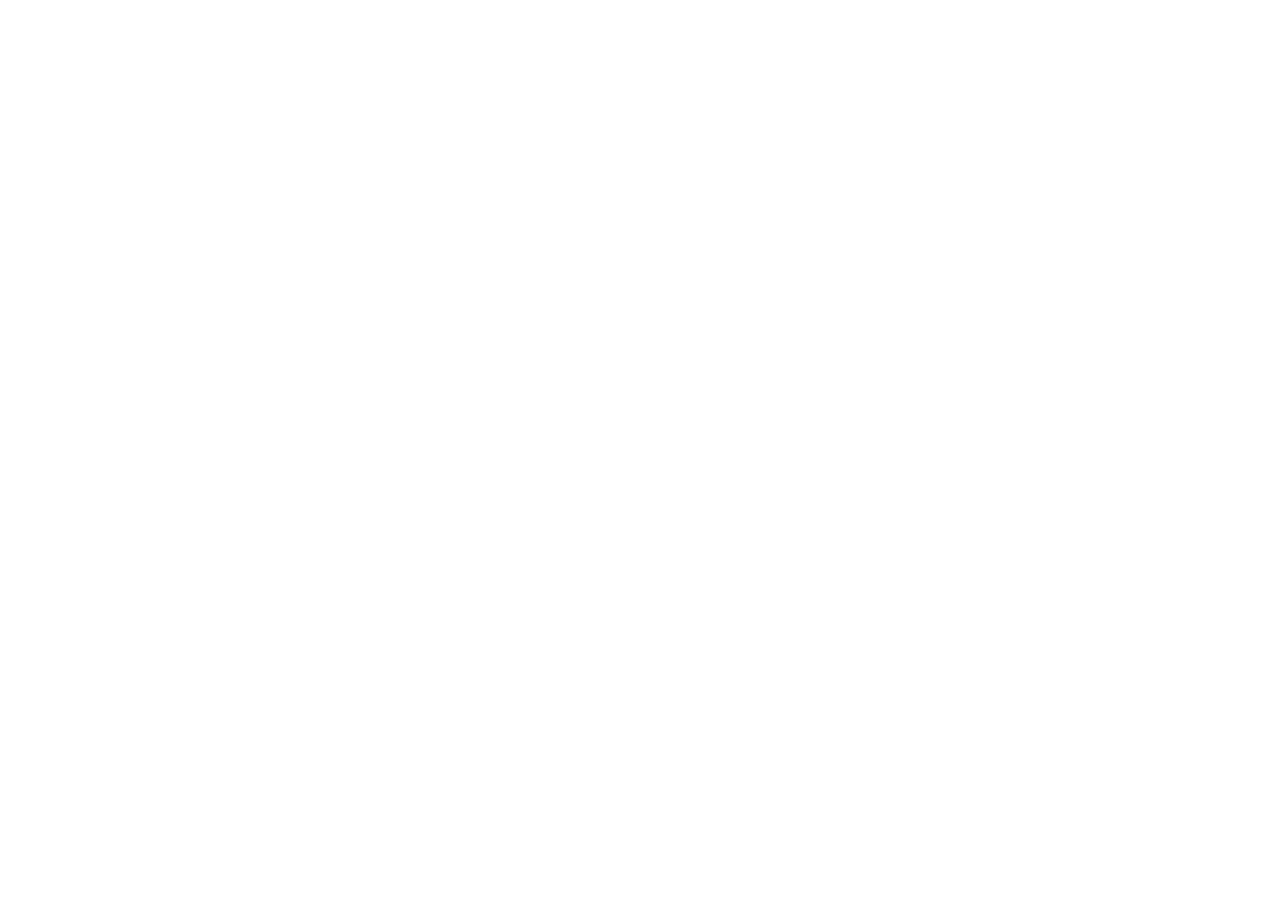
==== web/index.html @ e0b273a8 "Initial commit" ====
<!DOCTYPE html>
<html>
<head>
  <!--
    If you are serving your web app in a path other than the root, change the
    href value below to reflect the base path you are serving from.

    The path provided below has to start and end with a slash "/" in order for
    it to work correctly.

    For more details:
    * https://developer.mozilla.org/en-US/docs/Web/HTML/Element/base

    This is a placeholder for base href that will be replaced by the value of
    the `--base-href` argument provided to `flutter build`.
  -->
  <base href="$FLUTTER_BASE_HREF">

  <meta charset="UTF-8">
  <meta content="IE=Edge" http-equiv="X-UA-Compatible">
  <meta name="description" content="A new Flutter project.">

  <!-- iOS meta tags & icons -->
  <meta name="mobile-web-app-capable" content="yes">
  <meta name="apple-mobile-web-app-status-bar-style" content="black">
  <meta name="apple-mobile-web-app-title" content="welding_works">
  <link rel="apple-touch-icon" href="icons/Icon-192.png">

  <!-- Favicon -->
  <link rel="icon" type="image/png" href="favicon.png"/>

  <title>welding_works</title>
  <link rel="manifest" href="manifest.json">
</head>
<body>
  <!--
    You can customize the "flutter_bootstrap.js" script.
    This is useful to provide a custom configuration to the Flutter loader
    or to give the user feedback during the initialization process.

    For more details:
    * https://docs.flutter.dev/platform-integration/web/initialization
  -->
  <script src="flutter_bootstrap.js" async></script>
</body>
</html>
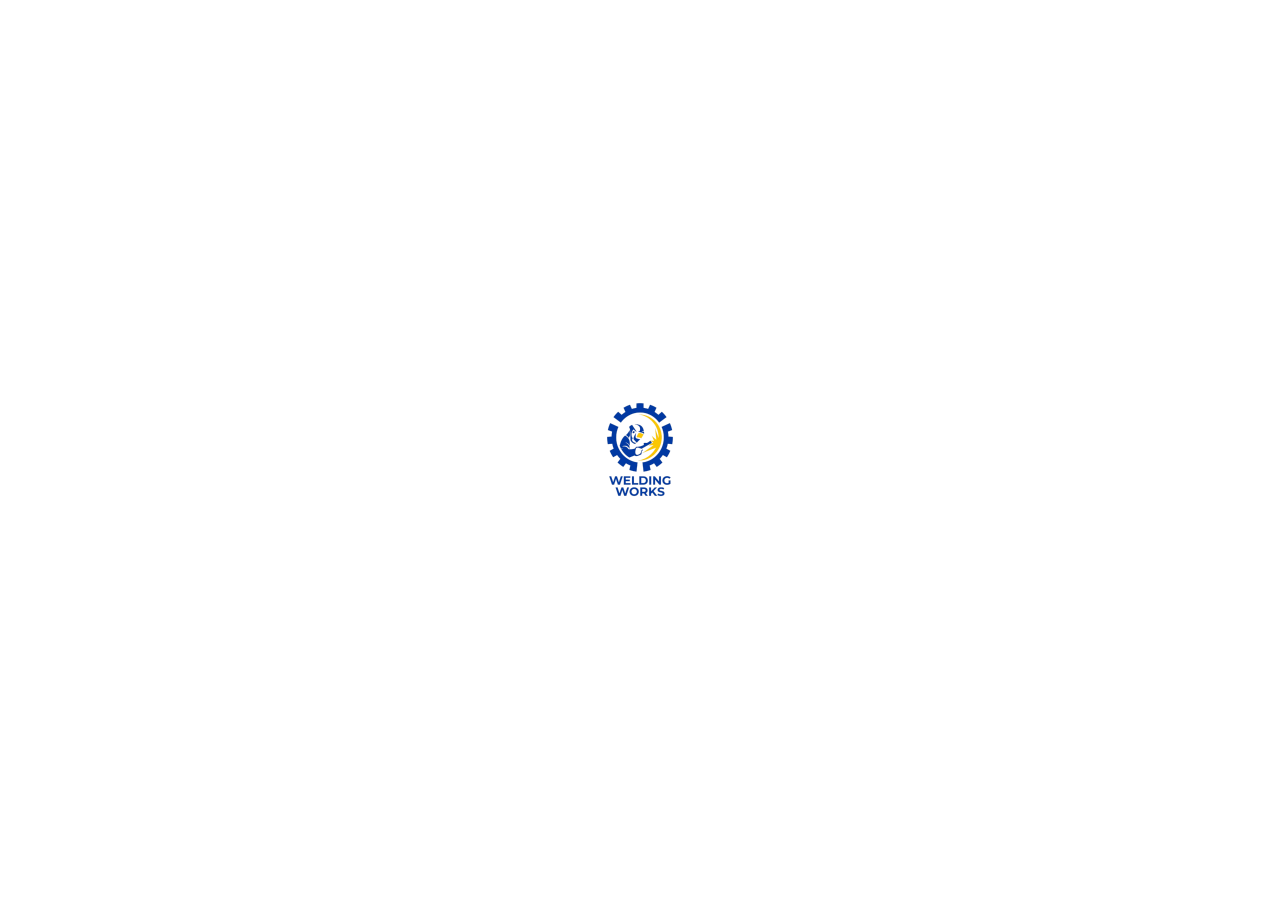
==== commit af9a9c75: "Initial commit for deployment" ====
--- a/web/index.html
+++ b/web/index.html
@@ -1,6 +1,4 @@
-<!DOCTYPE html>
-<html>
-<head>
+<!DOCTYPE html><html><head>
   <!--
     If you are serving your web app in a path other than the root, change the
     href value below to reflect the base path you are serving from.
@@ -27,12 +25,86 @@
   <link rel="apple-touch-icon" href="icons/Icon-192.png">
 
   <!-- Favicon -->
-  <link rel="icon" type="image/png" href="favicon.png"/>
+  <link rel="icon" type="image/png" href="favicon.png">
 
   <title>welding_works</title>
   <link rel="manifest" href="manifest.json">
+  
+  
+  <meta content="width=device-width, initial-scale=1.0, maximum-scale=1.0, user-scalable=no" name="viewport">
+  <style id="splash-screen-style">
+    html {
+      height: 100%
+    }
+
+    body {
+      margin: 0;
+      min-height: 100%;
+      background-color: #FFFFFF;
+          background-size: 100% 100%;
+    }
+
+    .center {
+      margin: 0;
+      position: absolute;
+      top: 50%;
+      left: 50%;
+      -ms-transform: translate(-50%, -50%);
+      transform: translate(-50%, -50%);
+    }
+
+    .contain {
+      display:block;
+      width:100%; height:100%;
+      object-fit: contain;
+    }
+
+    .stretch {
+      display:block;
+      width:100%; height:100%;
+    }
+
+    .cover {
+      display:block;
+      width:100%; height:100%;
+      object-fit: cover;
+    }
+
+    .bottom {
+      position: absolute;
+      bottom: 0;
+      left: 50%;
+      -ms-transform: translate(-50%, 0);
+      transform: translate(-50%, 0);
+    }
+
+    .bottomLeft {
+      position: absolute;
+      bottom: 0;
+      left: 0;
+    }
+
+    .bottomRight {
+      position: absolute;
+      bottom: 0;
+      right: 0;
+    }
+  </style>
+  <script id="splash-screen-script">
+    function removeSplashFromWeb() {
+      document.getElementById("splash")?.remove();
+      document.getElementById("splash-branding")?.remove();
+      document.body.style.background = "transparent";
+    }
+  </script>
 </head>
 <body>
+  <picture id="splash">
+      <source srcset="splash/img/light-1x.png 1x, splash/img/light-2x.png 2x, splash/img/light-3x.png 3x, splash/img/light-4x.png 4x" media="(prefers-color-scheme: light)">
+      <source srcset="splash/img/dark-1x.png 1x, splash/img/dark-2x.png 2x, splash/img/dark-3x.png 3x, splash/img/dark-4x.png 4x" media="(prefers-color-scheme: dark)">
+      <img class="center" aria-hidden="true" src="splash/img/light-1x.png" alt="">
+  </picture>
+  
   <!--
     You can customize the "flutter_bootstrap.js" script.
     This is useful to provide a custom configuration to the Flutter loader
@@ -41,6 +113,7 @@
     For more details:
     * https://docs.flutter.dev/platform-integration/web/initialization
   -->
-  <script src="flutter_bootstrap.js" async></script>
-</body>
-</html>
+  <script src="flutter_bootstrap.js" async=""></script>
+
+
+</body></html>
